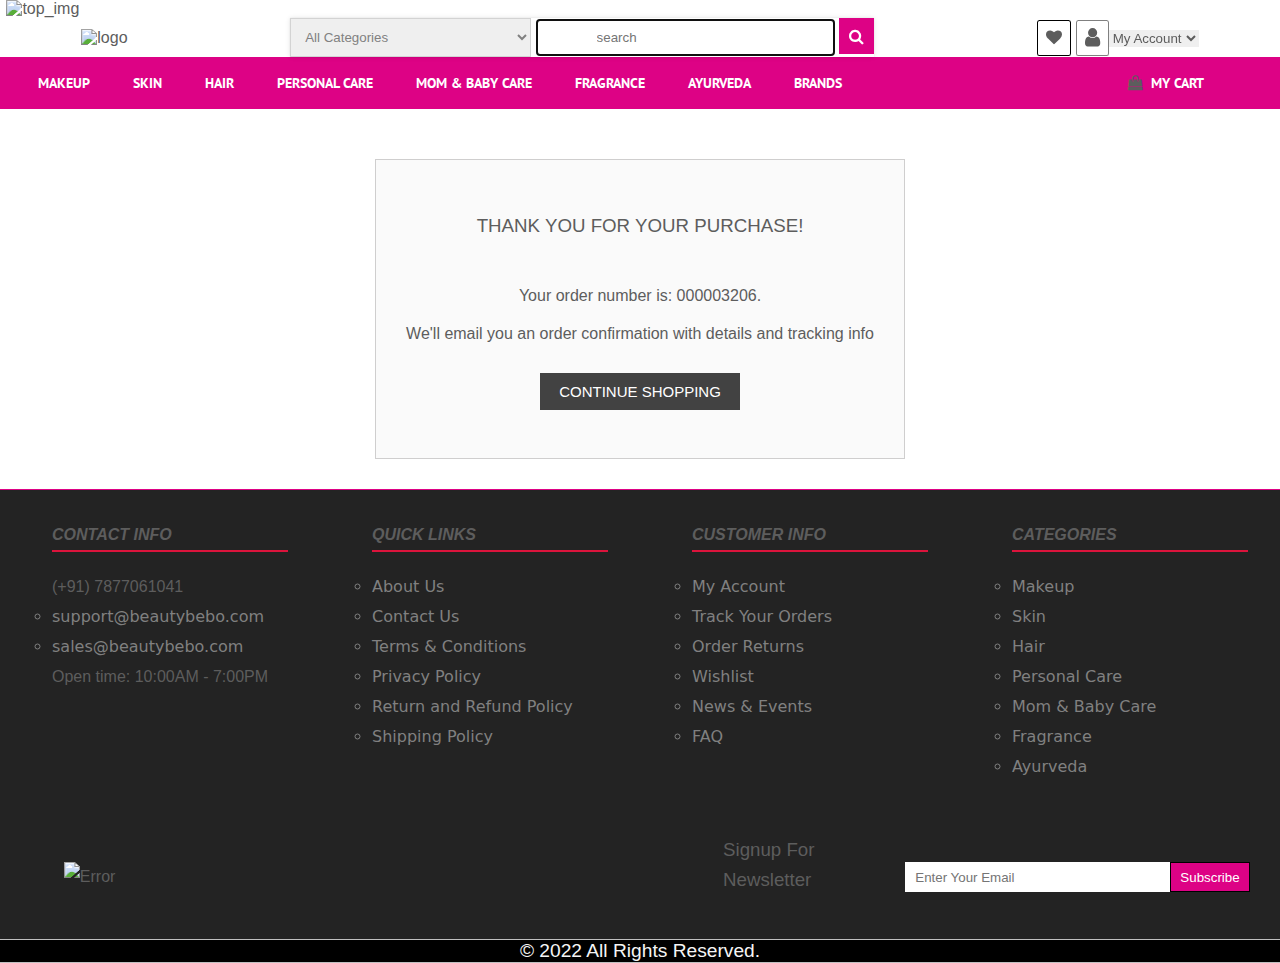
==== confirmorder.html @ 87e05309 "new files all" ====
<!DOCTYPE html>
<html lang="en">
<head>
    <meta charset="UTF-8">
    <meta http-equiv="X-UA-Compatible" content="IE=edge">
    <meta name="viewport" content="width=device-width, initial-scale=1.0">
    <title>Order Confirmed</title>
    <link rel="stylesheet" href="confirmorder.css">
    <link rel="stylesheet" href="https://cdnjs.cloudflare.com/ajax/libs/font-awesome/4.7.0/css/font-awesome.min.css">
    <link
        href="https://fonts.googleapis.com/css2?family=PT+Sans&family=Roboto+Flex:opsz,wght@8..144,300&family=Roboto:wght@500&display=swap"
        rel="stylesheet">

</head>
<body>
    <div id="mySidebar" class="sidebar">
        <a href="javascript:void(0)" class="closebtn" onclick="closeNav()">×</a>
        
        <button class="dropdown-btn">MAKEUP
            <i class="fa fa-caret-down"></i>
            <hr>
        </button>
        
        <div class="dropdown-container">

            <div id="face1">
                <p> FACE</p>
                
            </div>
            <div id="eye_care1">
                <p>EYE</p>
            </div>
            <div id="lips1">
                <p>LIPS</p>
            </div>
            <div id="nails1">
                <p>NAILS</p>
            </div>
            <div id="brush1">
                <p>TOOL BRUSHES</p>
            </div>
        </div>

        <button class="dropdown-btn">SKIN
            <i class="fa fa-caret-down"></i>
            <hr>
        </button>
        
        <div class="dropdown-container">
            <div id="eyeCare1">
                <p>EYE CARE</p>
            </div>
            <div id="faceCare1">
                <p>FACE CARE</p>
            </div>
            <div id="bodyCare1">
                <p>BODY CARE</p>
            </div>
        </div>
        <button class="dropdown-btn">HAIR
            <i class="fa fa-caret-down"></i>
            <hr>
        </button>
       
        <div class="dropdown-container">
            <div id="haircare1">
                <p>HAIR CARE</p>
            </div>
            <div id="hairloss1">
                <p>HAIR LOSS</p>
            </div>
        </div>
        <button class="dropdown-btn">PERSONAL CARE
            <i class="fa fa-caret-down"></i>
            <hr>
        </button>
       
        <div class="dropdown-container">
            <div id="bodybth1">
                <p>BODY BATH</p>
            </div>
            <div id="bathAccess1">
                <p>BATH ACCESSORIES</p>
            </div>
            <div id="bathShower1">
                <p>BODY SHOWER</p>
            </div>
        </div>

        <button class="dropdown-btn">MOM & BABY CARE
            <i class="fa fa-caret-down"></i>
            <hr>
        </button>
        
        <div class="dropdown-container">
            <div id="babyCare1">
                <p>BABY CARE</p>
            </div>
            <div id="momCare1">
                <p>MOM CARE</p>
            </div>
        </div>

        <button class="dropdown-btn">FRAGRANCE
            <i class="fa fa-caret-down"></i>
            <hr>
        </button>
       
        <div class="dropdown-container">
            <ul>
                <li><a href="#">Perfumes</a></li>
                <li><a href="#">Deodrants roll ons</a></li>
                <li><a href="#">Body Mist & Spray</a></li>
            </ul>
        </div>

        <button class="dropdown-btn">AYURVEDA
            <i class="fa fa-caret-down"></i>
            <hr>
        </button>
        
        <div class="dropdown-container">
            <div id="natSkin1">
                <p>NATURAL SKIN</p>
            </div>
            <div id="natHair1">
                <p>NATURAL HAIR</p>
            </div>

        </div>

        <button class="dropdown-btn">BRANDS
            <i class="fa fa-caret-down"></i>
            <hr>
        </button>
          
        <div class="dropdown-container">
            <div id="allBrands1"></div>

        </div>
    </div>
    <div id="top-img">
        <img src="https://www.beautybebo.com/pub/media/ads/ad-desktop.jpg" alt="top_img">
    </div>
    <div id="search-filter">
        <div id="logo">
            <img src="https://www.beautybebo.com/pub/media/logo/default/beautybebo_1.png" alt="logo">
        </div>
        <div id="cateList">
            
            <select class="cate searchbox-cate" name="cate">
                <option value="">All Categories</option>
                <option value="3">- - Makeup</option>
                <option value="8">- - - - Face</option>
                <option value="123">- - - - - - Foundation</option>
                <option value="124">- - - - - - Blush</option>
                <option value="125">- - - - - - Highlighters</option>
                <option value="126">- - - - - - Concealer</option>
                <option value="127">- - - - - - Compact &amp; Powder</option>
                <option value="128">- - - - - - Face Primer</option>
                <option value="129">- - - - - - Makeup Remover</option>
                <option value="130">- - - - - - Contour</option>
                <option value="131">- - - - - - Bronzer</option>
                <option value="132">- - - - - - BB Cream</option>
                <option value="133">- - - - - - Loose Powder</option>
                <option value="134">- - - - - - Setting Spray</option>
                <option value="172">- - - - - - Makeup Kits</option>
                <option value="175">- - - - - - CC Cream</option>
                <option value="9">- - - - Eye</option>
                <option value="135">- - - - - - Eye Shadow</option>
                <option value="136">- - - - - - Eyeliner</option>
                <option value="137">- - - - - - False Eyelashes</option>
                <option value="138">- - - - - - Mascara</option>
                <option value="139">- - - - - - Eye Brow Enhancers</option>
                <option value="140">- - - - - - Kajal</option>
                <option value="141">- - - - - - Under Eye Concealer</option>
                <option value="142">- - - - - - Eye Makeup Remover</option>
                <option value="143">- - - - - - Contact Lenses</option>
                <option value="144">- - - - - - Eye Primer</option>
                <option value="145">- - - - - - Eye-Palettes</option>
                <option value="173">- - - - - - Eye Kit </option>
                <option value="10">- - - - Lips</option>
                <option value="146">- - - - - - Lipstick</option>
                <option value="147">- - - - - - Liquid Lipstick</option>
                <option value="148">- - - - - - Lip Liner</option>
                <option value="149">- - - - - - Lip Gloss</option>
                <option value="150">- - - - - - Lip Balm</option>
                <option value="151">- - - - - - Lip Crayon</option>
                <option value="152">- - - - - - Lip Stain</option>
                <option value="153">- - - - - - Lip Plumper</option>
                <option value="11">- - - - Nails</option>
                <option value="154">- - - - - - Nail Polish</option>
                <option value="155">- - - - - - Manicure &amp; Pedicure Kits</option>
                <option value="156">- - - - - - Nail Care</option>
                <option value="157">- - - - - - Nail Polish Sets</option>
                <option value="158">- - - - - - Nail Art Kits</option>
                <option value="159">- - - - - - Nail Polish Remover</option>
                <option value="12">- - - - Tools brushes</option>
                <option value="161">- - - - - - Face Brush</option>
                <option value="162">- - - - - - Makeup Pouches</option>
                <option value="163">- - - - - - Sponges &amp; Applicators</option>
                <option value="164">- - - - - - Eye Brush</option>
                <option value="166">- - - - - - Blush&nbsp;Brush</option>
                <option value="167">- - - - - - Tweezers</option>
                <option value="168">- - - - - - Lip Brush</option>
                <option value="169">- - - - - - Eyelash Curlers</option>
                <option value="165">- - - - - - - - Brush Sets</option>
                <option value="170">- - - - - - Sharpeners</option>
                <option value="171">- - - - - - Mirrors</option>
                <option value="4">- - Skin</option>
                <option value="13">- - - - Body care</option>
                <option value="77">- - - - - - Body Moisturizers</option>
                <option value="79">- - - - - - Kits &amp; Combos</option>
                <option value="81">- - - - - - Body Sun Care</option>
                <option value="82">- - - - - - Hand Creams</option>
                <option value="83">- - - - - - Body Toners</option>
                <option value="84">- - - - - - Hands &amp; Feet</option>
                <option value="85">- - - - - - Dark Circles &amp; Wrinkles </option>
                <option value="86">- - - - - - Neck Creams</option>
                <option value="87">- - - - - - Brightening Lotion</option>
                <option value="88">- - - - - - Foot Cream</option>
                <option value="90">- - - - - - Night Cream</option>
                <option value="92">- - - - - - Hair Remover Cream</option>
                <option value="95">- - - - - - All Cream</option>
                <option value="179">- - - - - - Day Cream</option>
                <option value="14">- - - - Face care</option>
                <option value="93">- - - - - - Facial Kits</option>
                <option value="96">- - - - - - Moisturizer</option>
                <option value="97">- - - - - - Face Wash</option>
                <option value="98">- - - - - - Facial Wipes</option>
                <option value="99">- - - - - - Brightening Cream</option>
                <option value="101">- - - - - - Face Cleansers</option>
                <option value="102">- - - - - - Face Oil</option>
                <option value="103">- - - - - - Mask &amp; Peels</option>
                <option value="105">- - - - - - Toner &amp; Astringents</option>
                <option value="106">- - - - - - Bleach Creams</option>
                <option value="107">- - - - - - Anti- Ageing Creams</option>
                <option value="108">- - - - - - Face Tools</option>
                <option value="178">- - - - - - Serum</option>
                <option value="15">- - - - Eye Care</option>
                <option value="112">- - - - - - Dark Circles</option>
                <option value="113">- - - - - - Eye Contour Care</option>
                <option value="114">- - - - - - Eye Cream</option>
                <option value="115">- - - - - - Eye Masks</option>
                <option value="116">- - - - - - Eye Serums</option>
                <option value="117">- - - - - - Under Eye Creams</option>
                <option value="118">- - - - - - Under Eye Wrinkles</option>
                <option value="119">- - - - - - Puffiness</option>
                <option value="5">- - Hair</option>
                <option value="17">- - - - Hair Care</option>
                <option value="58">- - - - - - Hair Color/ Dye</option>
                <option value="59">- - - - - - Gels &amp; Waxes</option>
                <option value="60">- - - - - - Hair Spray</option>
                <option value="61">- - - - - - Hairfall &amp; Thinning&nbsp;</option>
                <option value="62">- - - - - - Dandruff</option>
                <option value="63">- - - - - - Color Protection</option>
                <option value="67">- - - - - - Hair Creams &amp; Masks&nbsp;</option>
                <option value="69">- - - - - - Dry Shampoo</option>
                <option value="70">- - - - - - Hair Styling</option>
                <option value="71">- - - - - - Straighteners&nbsp;</option>
                <option value="18">- - - - Hair Loss</option>
                <option value="64">- - - - - - Shampoo</option>
                <option value="66">- - - - - - Hair Oil</option>
                <option value="68">- - - - - - Hair Serum</option>
                <option value="72">- - - - - - Conditioner</option>
                <option value="76">- - - - - - Hair Growth solutions</option>
                <option value="6">- - Personal Care</option>
                <option value="19">- - - - Bath &amp; Body</option>
                <option value="45">- - - - - - Essential Oils</option>
                <option value="46">- - - - - - Ubtan &amp; Face Packs</option>
                <option value="51">- - - - - - Creams</option>
                <option value="52">- - - - - - Foot Cream</option>
                <option value="78">- - - - - - Body Cleansers</option>
                <option value="80">- - - - - - Body Massage Oil</option>
                <option value="89">- - - - - - Body Wash</option>
                <option value="100">- - - - - - Scrubs &amp; Exfoliants</option>
                <option value="20">- - - - Bath &amp; Shower</option>
                <option value="48">- - - - - - Shower Gel</option>
                <option value="49">- - - - - - Body Soaps</option>
                <option value="21">- - - - Bathing Accessories</option>
                <option value="53">- - - - - - Bath Brushes</option>
                <option value="54">- - - - - - Shower Caps</option>
                <option value="55">- - - - - - Sponges</option>
                <option value="56">- - - - - - Loofahs</option>
                <option value="7">- - Mom &amp; Baby Care</option>
                <option value="22">- - - - Baby Care</option>
                <option value="24">- - - - - - Lotions &amp; Creams</option>
                <option value="25">- - - - - - Oils</option>
                <option value="26">- - - - - - Shampoo</option>
                <option value="27">- - - - - - Soaps</option>
                <option value="28">- - - - - - Wipes</option>
                <option value="29">- - - - - - Sterilizer &amp; Cleaners</option>
                <option value="30">- - - - - - Powder</option>
                <option value="31">- - - - - - Diapers</option>
                <option value="32">- - - - - - Bath time </option>
                <option value="33">- - - - - - Rash Cream</option>
                <option value="23">- - - - Mom Care</option>
                <option value="34">- - - - - - Lotions &amp; Creams</option>
                <option value="35">- - - - - - personal Care</option>
                <option value="174">- - Fragrance</option>
                <option value="94">- - - - Perfumes</option>
                <option value="180">- - - - Deodorants-roll-ons</option>
                <option value="181">- - - - Body Mist /Spray</option>
                <option value="177">- - Ayurveda</option>
                <option value="182">- - - - Natural Skin Care </option>
                <option value="185">- - - - - - Body Wash </option>
                <option value="186">- - - - - - Body Lotion</option>
                <option value="187">- - - - - - Sun Protection</option>
                <option value="188">- - - - - - Face Wash </option>
                <option value="189">- - - - - - Mask </option>
                <option value="190">- - - - - - Eye Care</option>
                <option value="191">- - - - - - Scrub</option>
                <option value="198">- - - - - - Lip Care </option>
                <option value="202">- - - - - - Cream</option>
                <option value="203">- - - - - - Cleansers</option>
                <option value="204">- - - - - - Gel</option>
                <option value="205">- - - - - - Pack</option>
                <option value="183">- - - - Natural Hair Care </option>
                <option value="192">- - - - - - Hair Oils</option>
                <option value="193">- - - - - - Hair Serum</option>
                <option value="196">- - - - - - Hair Gel </option>
                <option value="197">- - - - - - Shampoo </option>
                <option value="201">- - - - - - Conditioner </option>
                <option value="206">- - Latest Offer </option>
            </select>
            <input type="search" placeholder="search" autofocus="false">
            <i class="fa fa-search" aria-hidden="true"></i>
           
        </div>
        <div class="account-box-top">
            <div><i class="fa fa-heart" aria-hidden="true"></i></div>
            <div><i class="fa fa-user fa-lg" aria-hidden="true"></i></div>
            <div>
               
                
                <select name="my_account" id="my_account">
                    <option value="">My Account</option>
                    <option value="login">Login</option>
                    <option value="register">Register</option>
                </select>
                
            </div>
               
        </div>
</div>
    <div id="main">
        <button class="openbtn" onclick="openNav()">☰</button>
        <div>
            <a href="mycart.html"><i class="fa fa-shopping-bag" aria-hidden="true"></i>MY CART</a>

            <div id="mycart">

                <a href="#">You have nothing in your cart</a>
            </div>

        </div>
    </div>

    <nav>
        <div id="navbar">

            <ul id="main_ul">

                <li>
                    <a href="#">MAKEUP</a>
                    <div class="nav-item">
                        <div id="main_menu_parent">

                            <div id="face">
                                <p>FACE</p>
                            </div>
                            <div id="eye_care">
                                <p>EYE CARE</p>

                            </div>
                            <div id="lips">
                                <p>LIPS</p>
                            </div>
                            <div id="nails">
                                <p>NAILS</p>
                            </div>
                            <div id="brush">
                                <p>TOOL BRUSHES</p>
                            </div>

                        </div>

                    </div>

                </li>

                <li>
                    <a href="#">SKIN</a>
                    <div class="nav-item">
                        <div id="main_menu_parent">

                            <div id="eyeCare">
                                <p>EYE CARE</p>
                            </div>
                            <div id="faceCare">
                                <p>FACE CARE</p>

                            </div>
                            <div id="bodyCare">
                                <p>BODY CARE</p>
                            </div>
                            <div id="skin-sub-menu-image">
                                <img src="https://www.beautybebo.com/pub/media/mega-menu/SKIN_cATA.jpg"
                                    alt="skin-sub-menu-image">
                            </div>


                        </div>

                    </div>

                </li>

                <li>
                    <a href="#">HAIR</a>
                    <div class="nav-item">
                        <div id="main_menu_parent">

                            <div id="haircare">
                                <p>HAIR CARE</p>
                            </div>
                            <div id="hairloss">
                                <p>HAIR LOSS</p>

                            </div>

                            <div id="hair-sub-menu-image">
                                <img src="https://www.beautybebo.com/pub/media/mega-menu/hair_cata.jpg"
                                    alt="hair-sub-menu-image">
                            </div>
                        </div>
                    </div>




                </li>

                <li>
                    <a href="#">PERSONAL CARE</a>
                    <div class="nav-item">
                        <div id="main_menu_parent">

                            <div id="bodybth">
                                <p>BODY BATH</p>
                            </div>
                            <div id="bathAccess">
                                <p>BATH ACCESSORIES</p>
                            </div>
                            <div id="bathShower">
                                <p>BATH SHOWER</p>
                            </div>
                            <div id="personalcare-sub-menu-image">
                                <img src="https://www.beautybebo.com/pub/media/mega-menu/personal_cata.jpg"
                                    alt="personalcare-sub-menu-image">
                            </div>

                        </div>
                    </div>
                </li>

                <li>
                    <a href="#">MOM & BABY CARE</a>
                    <div class="nav-item">
                        <div id="main_menu_parent">

                            <div id="babyCare">
                                <p>BABY CARE</p>
                            </div>
                            <div id="momCare">
                                <p>MOM CARE</p>
                            </div>
                            <div id="mom_baby-sub-menu-image">
                                <img src="https://www.beautybebo.com/pub/media/mega-menu/mom_baby_cata.jpg"
                                    alt="mom&baby-sub-menu-image">
                            </div>
                        </div>

                    </div>


                </li>

                <li>
                    <a href="#">FRAGRANCE</a>
                    <div class="nav-item">
                        <div id="frag">

                            <div id="fragrance">
                                <ul>
                                    <li><a href="#">Perfumes</a></li>
                                    <li><a href="#">Deodrants roll ons</a></li>
                                    <li><a href="#">Body Mist & Spray</a></li>
                                </ul>
                            </div>



                        </div>

                    </div>

                </li>


                <li>
                    <a href="#">AYURVEDA</a>
                    <div class="nav-item">
                        <div id="main_menu_parent">

                            <div id="natSkin">
                                <p>NATURAL SKIN</p>
                            </div>
                            <div id="natHair">
                                <p>NATURAL HAIR</p>
                            </div>
                            <div id="nature-sub-menu-image">
                                <img src="https://www.beautybebo.com/pub/media/mega-menu/ayurveda_cata.jpg"
                                    alt="nature-sub-menu-image">
                            </div>
                        </div>

                    </div>

                </li>

                <li>
                    <a href="#">BRANDS</a>
                    <div class="nav-item">

                        <div id="main_menu_parent">

                            <div id="allBrands">
                                <div>
                                    <h1 class="brand-head">Top Brands</h1>
                                    <button><a href="#">View All</a></button>
                                </div>
                                <hr>
                            </div>

                        </div>

                    </div>

                </li>
                <li>
                    <a href="mycart.html"><i class="fa fa-shopping-bag" aria-hidden="true"></i>MY CART</a>
                    <div class="nav-item">
                        <div id="mycart">

                            <a href="#">You have nothing in your cart</a>
                        </div>

                    </div>

                </li>

            </ul>
        </div>
    </nav>
  

    <!-- upeer side navabar -->


    <div id="maindiv">
        <div id="main1">
            <h3>THANK YOU FOR YOUR PURCHASE!</h3>
            <p>Your order number is: 000003206.</p>
            <!-- <p></p> -->
            <p>We'll email you an order confirmation with details and tracking info</p>
            <div><a style="color:white" href="index.html">CONTINUE SHOPPING</a> 
            </div>
        </div>
    </div>

    <!-- footer <section></section> -->

    <div id="lower">
        <div>
          <ul class="list">
            <h4 class="subhead">CONTACT INFO</h4>
            <hr />
            <li>(+91) 7877061041</li>
            <a href=""><li>support@beautybebo.com</li></a>
            <a href=""><li>sales@beautybebo.com</li></a>
            <li>Open time: 10:00AM - 7:00PM</li>
          </ul>
        </div>
  
        <div>
          <ul class="list">
            <h4 class="subhead">QUICK LINKS</h4>
            <hr />
            <a href=""><li>About Us</li></a>
            <a href=""><li>Contact Us</li></a>
            <a href=""><li>Terms & Conditions</li></a>
            <a href=""><li>Privacy Policy</li></a>
            <a href=""><li>Return and Refund Policy</li></a>
            <a href=""><li>Shipping Policy</li></a>
          </ul>
        </div>
        <div>
          <ul class="list">
            <h4 class="subhead">CUSTOMER INFO</h4>
            <hr />
            <a href=""><li>My Account</li></a>
            <a href=""><li>Track Your Orders</li></a>
            <a href=""><li>Order Returns</li></a>
            <a href=""><li>Wishlist</li></a>
            <a href=""><li>News & Events</li></a>
            <a href=""><li>FAQ</li></a>
          </ul>
        </div>
        <div>
          <ul class="list">
            <h4 class="subhead">CATEGORIES</h4>
            <hr />
            <a href=""><li>Makeup</li></a>
            <a href=""><li>Skin</li></a>
            <a href=""><li>Hair</li></a>
            <a href=""><li>Personal Care</li></a>
            <a href=""><li>Mom & Baby Care</li></a>
            <a href=""><li>Fragrance</li></a>
            <a href=""><li>Ayurveda</li></a>
          </ul>
        </div>
        <div id="lastdiv">
          <div>
            <img
              src="https://www.beautybebo.com/pub/media/wysiwyg/payment.png"
              alt="Error"
            />
          </div>
          <div>
            <h3 id="lasth3">Signup For Newsletter</h3>
            <form id="lastform">
              <input
                id="lastinput"
                type="email"
                placeholder="Enter Your Email"
                required
              /><button id="btn2">Subscribe</button>
            </form>
          </div>
        </div>
      </div>
      <h5>© 2022 All Rights Reserved.</h5>
</body>
</html>
<script src="navbar.js"></script>
<script src="common.js"></script>
---- confirmorder.css ----
* {
    margin: 0px;
    padding: 0px;
    box-sizing: border-box;
    font-family: 'Franklin Gothic Medium', 'Arial Narrow', Arial, Verdana, Geneva, Tahoma, sans-serif;
    font-weight: lighter;
    color: rgb(93, 93, 93);
    font-weight: 100;
}


ul {
    list-style-type: none;
}

a {
    text-decoration: none;
}

/* ===============================home page top image css==========*/
#top-img {
    margin: auto;
    box-sizing: border-box;
}

#top-img>img {
    display: block;
    width: 99%;
    margin: auto;
}

/* ===============================home page search, filter top of home page etc css==========*/
#search-filter {
    display: flex;
    justify-content: space-around;
    align-items: center;
    flex-wrap: wrap;
}

.account-box-top {
    display: flex;
    justify-content: center;
    align-items: center;

}

.account-box-top {
    display: flex;
    justify-content: space-between;
    align-items: center;

}

.account-box-top>div:first-child {
    border: 1px solid black;
    text-align: center;

    padding: 8px;
    border-radius: 7%;
}

.account-box-top>div:first-child:hover {
    background-color: #dd0285;
}

.account-box-top>div:nth-child(2) {

    text-align: center;
    padding: 8px;
    margin-left: 5px;
    border: 1px solid gray;
    border-radius: 7%;

}

.account-box-top>div:nth-child(2):hover {
    background-color: #dd0285;
}

#search-filter>.account-box-top>p:last-child {
    padding-left: 5px;
}

#search-filter>.account-box-top>p:last-child:hover {

    color: #dd0285;
}

/* search and category filter */
#search-filter>#cateList>select,
input {
    border: 0.5px solid lightgray;
}

#search-filter>#cateList {
    box-shadow: rgba(0, 0, 0, 0.1) 0px 0px 5px 0px, rgba(0, 0, 0, 0.1) 0px 0px 1px 0px;

}

#search-filter>#cateList>select {
    padding: 10px 10px;
    color: #818181;
}

#search-filter>#cateList>input {
    padding: 10px 60px;
}

#search-filter>#cateList>input+i {
    padding: 10px;
    background-color: #dd0285;
    color: white;
}

.account-box-top>div:last-child>select {
    border: none;

}


/* ======================this is main navigationbar of top================== */

nav {
    background-color: #dd0285;
}

nav>#navbar {
    width: 99%;
    position: relative;

}

nav>#navbar>ul {

    margin: auto;

    list-style-type: none;
    display: flex;
    justify-content: left;
    align-items: center;
    flex-wrap: wrap;
    gap: 5px;
    font-size: 16px;
    /* border: 1px solid red; */

}

nav>#navbar>ul>li {
    margin-left: 3%;

}

nav>#navbar>ul>li:last-child {
    margin-left: auto;
    margin-right: 5%;
}

nav>#navbar>ul li>div {

    display: none;
}

nav>#navbar>ul>li>a {
    color: white;
    padding: 17px 0px;
    font-family: 'PT Sans', sans-serif;

    font-size: 14px;
    font-weight: 600;

}

nav>#navbar>ul>li:hover .nav-item {

    display: block;
    width: 90vw;
    height: auto;
    position: absolute;
    top: 28px;
    left: 3%;
    /* text-align: center; */
    background-color: white;
    z-index: 9;

}

nav>#navbar>ul>li:hover .nav-item>#main_menu_parent {
    padding: 20px;
}

nav>#navbar>ul>li:hover .nav-item>#main_menu_parent>div>p {
    padding: 5px;
    font-family: Arial, Helvetica, sans-serif;
    font-weight: 600;
    font-size: 14px;

}

nav>#navbar>ul>li:hover .nav-item>#main_menu_parent>div>ul>li>a {
    font-family: Verdana, Geneva, Tahoma, sans-serif;
    font-size: 12px;
}

nav>#navbar>ul>li:hover .nav-item>#main_menu_parent>div>ul>li>a:hover {
    color: #dd0285;

}

nav>#navbar>.nav-item {
    margin: auto;
}

nav>#navbar:hover .nav-item:nth-child(2) {
    margin-top: 30px;
}

/* css for skin care section */

.nav-item>#main_menu_parent {
    display: grid;
    grid-template-columns: repeat(6, 1fr);
    grid-template-rows: auto;


}

#main_ul>li:nth-child(2)>.nav-item>#main_menu_parent {
    display: grid;
    grid-template-columns: 1fr 1fr 1fr 3fr;
    grid-template-rows: auto;
    margin: auto;
    /* border: 1px solid red; */

}

#main_ul>li:nth-child(2)>.nav-item>#main_menu_parent>#skin-sub-menu-image>img {
    float: right;
}


.nav-item>#main_menu_parent>#face>ul {
    list-style-type: none;
}

.nav-item>#main_menu_parent>div>ul li {
    padding: 5px
}

.nav-item>#main_menu_parent>div>ul>li>a {
    /* color: #222222;
     */
    color: gray;
    text-align: left;
}

/* css for personalcare section */

#main_ul>li:nth-child(3)>.nav-item>#main_menu_parent {

    display: grid;
    grid-template-columns: 1fr 1fr 3fr;
    grid-template-rows: auto;
    margin: auto;
}

#main_ul>li:nth-child(3)>.nav-item>#main_menu_parent>#hair-sub-menu-image>img {
    display: block;
    width: 100%;
}

#main_ul>li:nth-child(4)>.nav-item>#main_menu_parent {

    display: grid;
    grid-template-columns: 1fr 1fr 1fr 3fr;
    grid-template-rows: auto;
    margin: auto;
}


/* css for mom and baby care section */
#main_ul>li:nth-child(5)>.nav-item>#main_menu_parent {

    display: grid;
    grid-template-columns: 1fr 1fr 3fr;
    grid-template-rows: auto;



}

#main_ul>li:nth-child(5)>.nav-item>#main_menu_parent>#mom_baby-sub-menu-image {
    display: flex;
    justify-content: space-around;
    align-items: center;

}

#main_ul>li:nth-child(5)>.nav-item>#main_menu_parent>#mom_baby-sub-menu-image>img {
    width: 100%;
    display: block;
    margin-right: 30px;
    margin-top: 10px;
}

/* css for mom and baby care section */
#main_ul>li:nth-child(7)>.nav-item>#main_menu_parent {

    display: grid;
    grid-template-columns: 1fr 1fr 3fr;
    grid-template-rows: auto;
}

#main_ul>li:nth-child(7)>.nav-item>#main_menu_parent>#mom_baby-sub-menu-image>img {
    width: 100%;
    display: block;
    margin-right: 30px;
    margin-top: 10px;
    border: 2px solid red;

}

/* brand css  */
#main_ul>li:nth-child(8)>.nav-item>#main_menu_parent {
    display: flex;
    justify-content: center;
    margin: auto;
}

#main_ul>li:nth-child(8)>.nav-item>#main_menu_parent>#allBrands>div:first-child {
    display: flex;
    justify-content: space-between;
    margin-top: 3%;

}

#main_ul>li:nth-child(8)>.nav-item>#main_menu_parent>#allBrands>div:first-child>button {
    border: none;
    padding: 10px 15px;
    background-color: red;
    border: 2px solid red;
}

#main_ul>li:nth-child(8)>.nav-item>#main_menu_parent>#allBrands>div:first-child>button>a {
    color: white;

}

#main_ul>li:nth-child(8)>.nav-item>#main_menu_parent>#allBrands>ul>li>a {
    text-align: center;
    color: rgb(20, 19, 19);
    font-family: Arial, Helvetica, sans-serif;
    font-weight: 600;
}


#main_ul>li:nth-child(8)>.nav-item>#main_menu_parent>#allBrands>ul {
    display: grid;
    grid-template-columns: repeat(6, 1fr);
    grid-template-rows: repeat(2, auto);
    text-align: center;
    gap: 20px 15px;
    margin-top: 4%;
    margin-bottom: 4%;
}

#main_ul>li:nth-child(8)>.nav-item>#main_menu_parent>#allBrands>ul>li {
    padding: 15px;
    border: 1px solid grey;
}

.brand-head {
    display: inline-block;
}

/* nav>#navbar>ul>li:hover .nav-item{

   } */
nav>#navbar>ul>li:nth-child(6) {
    position: relative;
}

nav>#navbar>ul>li:nth-child(6)>.nav-item>#frag {
    display: none;
}

nav>#navbar>ul>li:nth-child(6):hover .nav-item>#frag {
    display: block;
    position: absolute;
    width: 28%;
    top: -4px;

}

nav>#navbar>ul>li:nth-child(6):hover .nav-item>#frag>#fragrance>ul {
    margin: auto;
    background-color: white;
    border-radius: 3%;
}

nav>#navbar>ul>li:nth-child(6) .nav-item>#frag>#fragrance>ul li {
    padding: 6px;
}

nav>#navbar>ul>li:nth-child(6) .nav-item>#frag>#fragrance>ul li a {
    color: grey;
    font-size: 14px;
    padding: 6px;
    font-family: Verdana, Geneva, Tahoma, sans-serif;
    font-size: 12px;
}

nav>#navbar>ul>li:nth-child(6):hover .nav-item>#frag>#fragrance>ul li a:hover {

    color: #dd0285;
}

a {
    display: block;
}

nav>#navbar>ul>li:last-child {
    position: relative;
    box-sizing: border-box;

}

nav>#navbar>ul>li:last-child>a>i {
    padding: 0px 8px;
    font-size: 15px;
}

nav>#navbar>ul>li .nav-item>#mycart {
    display: none;
}

nav>#navbar>ul>li:last-child:hover .nav-item>#mycart {
    display: block;
    position: absolute;
    top: -5px;
    left: -50px;
    width: 15%;
    height: 100px;
    padding: 30px 30px;
    margin: auto;
    background-color: #f1f1f1;
    text-align: center;
}

/*=========================================================================================== */
/* second navabar css */
section {
    width: 94%;

    margin: auto;
    margin-top: 1%;
    display: flex;
    justify-content: space-between;
    font-family: Verdana, Geneva, Tahoma, sans-serif;
}

section>#navbar2 {
    width: 24vw;

    padding: 5px;

}

section>#navbar2>a:first-of-type {
    font-family: 'Roboto', sans-serif;

}

section>#navbar2>a:first-child {
    padding: 10px;

    color: black;
}

section>#navbar2>ul {

    display: flex;
    flex-direction: column;
    justify-content: flex-start;


}

section>#navbar2>ul li {
    position: relative;

}

section>#navbar2>ul li a {
    padding: 5px;
    display: block;
    font-size: 14px;
    color: grey;

}

section>#navbar2>ul>li>a>span {
    float: right;
    padding-right: 20px;
}

section>#navbar2>ul li a>img {
    vertical-align: middle;
}

section>#navbar2>ul>li>div {

    display: none;
}

section>#navbar2>ul>li:hover>div {
    display: flex;
    justify-content: space-evenly;
    position: absolute;
    left: 100%;
    top: 4px;
    width: 70vw;
    background-color: aliceblue;
    overflow: hidden;
    z-index: 8;
    padding: 20px;

}

section>#navbar2>ul>li:hover>div>div>ul {
    overflow: hidden;

}

section>#navbar2>ul>li:hover ul>li>a {
    padding: 4px;

    overflow: hidden;
}

section>#navbar2>ul>li:hover>div>div>p:first-child {
    font-family: Arial, Helvetica, sans-serif;
    font-weight: 600;
    font-size: 14px;
    padding-left: 4px;
}

section>#navbar2>ul>li:hover ul>li>a:hover {
    color: #dd0285;
}

section>#navbar2>ul>li>a:hover {
    color: #dd0285;
}

section>#navbar2>ul>li>a>img {
    width: 27px;
    padding: 1px 3px;
}

section>#navbar2>ul>li>div>div:last-child {
    align-self: center;
}

section>#navbar2>ul>li>div>div:last-child>img {
    width: 70%;
    float: right;
}

section>#navbar2>ul>li>div>div:nth-child(4)>img {
    width: 50%;
    float: right;
}

/* ========================================================== */
/* ===========================slider========================== */


/* On smaller screens, decrease text size */
@media only screen and (max-width: 300px) {
    .text {
        font-size: 11px
    }
}

#mySidebar,
#main {
    display: none;
}

/* mediaquery===================================================================== */
/* this is sidebar css */
@media screen and (max-height: 450px) {
    .sidebar {
        padding-top: 15px;
    }

    .sidebar a {
        font-size: 18px;
    }
}

@media screen and (max-width: 992px) {

    section,
    nav {
        display: none;
    }

    #mySidebar,
    #main {
        display: block;
    }

    /* ===============================home page search, filter top of home page etc css==========*/
    #search-filter {
        display: flex;
        justify-content: center;
        align-items: center;
        flex-wrap: wrap;
    }

    #cateList>select {
        display: none;
    }

    #search-filter>#logo {

        order: 0;
    }

    #search-filter>#cataList {
        order: 2;
        margin: 10px;
        background-color: #818181;
    }

    #search-filter>.account-box-top {
        margin-left: auto;
        order: 1;

    }




    /* css for main appearing nav cart */
    #mySidebar>.dropdown-container>div>p {
        font-family: Arial, Helvetica, sans-serif;
        font-weight: 600;
        font-size: 17px;
        padding-left: 28px;
    }

    .dropdown-container {
        display: none;

        padding-left: 8px;
    }

    .fa-caret-down {
        float: right;
        padding-right: 8px;
    }

    .dropdown-btn {
        padding: 6px 8px 6px 16px;
        text-decoration: none;
        font-size: 16px;
        font-family: Arial, Helvetica, sans-serif;
        font-weight: 600;
        color: #818181;
        display: block;
        border: none;
        background: none;
        width: 100%;
        text-align: left;
        cursor: pointer;
        outline: none;
    }

    .sidebar {
        border: 2px solid white;
        background-color: red;
        height: 100%;
        width: 0;
        position: fixed;
        z-index: 1;
        top: 0;
        left: 0;
        background-color: white;
        overflow-x: hidden;
        transition: 0.5s;

        font-size: 14px;
        padding-top: 60px;

    }

    .sidebar hr {
        width: 98%;
        margin: 5px auto;

    }

    .sidebar a {
        padding: 8px 8px 8px 32px;
        text-decoration: none;
        font-size: 16px;
        font-family: Arial, Helvetica, sans-serif;

        font-size: 17px;
        color: #818181;
        display: block;
        transition: 0.3s;

    }

    .sidebar a:hover {
        color: #f1f1f1;
    }

    .sidebar .closebtn {
        position: absolute;
        top: 0;
        right: 25px;
        font-size: 36px;
        margin-left: 50px;
    }

    .openbtn {
        font-size: 20px;
        cursor: pointer;
        background-color: #dd0285;
        color: white;

        border: none;
    }

    .openbtn:hover {
        background-color: #dd0285;
    }

    #main {
        transition: margin-left .5s;
        padding: 16px;
        display: flex;
        justify-content: space-between;
        background-color: #dd0285;
    }

    #main>div>a:first-child {
        position: relative;

    }

    #main>div>a {
        padding: 0px 10px;
        color: white;
        font-family: Verdana, Geneva, Tahoma, sans-serif;
        font-size: 14px;
        font-weight: 600;
        letter-spacing: 0.5px;
    }

    #main>div>#mycart {
        display: none;
    }

    #main>div:hover #mycart {
        position: absolute;
        top: 8%;
        display: block;
        width: 100px;
        height: 100px;
        background-color: white;
        border-radius: 3%;
    }

}

#maindiv {
    width: 530px;
    height: 300px;
    border: 1px solid rgb(207, 206, 206);
    padding: 30px;
    margin: auto;
    margin-top: 50px;
    background-color: #fafafa;
    /* margin: 200px; */
}

#main1 {

    text-align: center;
}

h3 {
    margin-top: 25px;
    margin-bottom: 50px;
}

h3+p {
    margin-bottom: 20px;
    /* display: inline-flex; */
}

h3+p+p {
    /* display: inline; */
    margin-bottom: 30px;
}

/* h3+p+p+p{
    
} */
p+div {
    padding: 10px;
    width: 200px;
    background-color: #424242;
    color: white;
    font-size: 15px;
    margin: auto;
}

p+div:hover {
    background-color: #dd0285;
    color: white;
}


/* footer section */

#lower {
    display: flex;
    width: 100%;
    height: 450px;
    background-color: #232323;
    color: whitesmoke;
    justify-content: space-around;
    line-height: 30px;
    margin-top: 30px;
    flex-wrap: wrap;
    border-top: 1px #dd0285 solid;
  }
  #lower > div {
    width: 20%;
    padding-left: 20px;
  }
  #lower>div:last-child{
    padding: 10px;
    width: 100%;
    height: auto;
    display: flex;
    justify-content: space-between;
    align-items:center ;
  }
  #lastdiv>div{
    padding: 20px;
    width: 30%;
    height: 70px;
    display: flex;
    justify-content: space-evenly;
    align-items: center;
  }
  #lastdiv>div:last-child{
    width: 45%;
  }
  div>img{
    width: 80%;
  }
.list>a>li {
    font-family: system-ui, -apple-system, BlinkMacSystemFont, "Segoe UI",
      Roboto, Oxygen, Ubuntu, Cantarell, "Open Sans", "Helvetica Neue",
      sans-serif;
    color: grey;
    list-style-type: circle;
  }
  .list>a>li:hover {
    color: #dd0285;
  }
  hr {
    margin-bottom: 20px;
    color: crimson;
    border: 1px solid;
  }
  .subhead{
    margin-top: 30px;
    font-family: "Franklin Gothic Medium", "Arial Narrow", Arial, sans-serif;
    font-weight: 600;
    font-style: italic;
  }
  

  /* a {
    text-decoration: none;
    color: black;
  } */
  #lastform{
    display:flex;
  width: 350px;
  }
  
  #lastinput{
    flex-grow:3;
    border: none;
    width: 80px;
    height: 30px;
    padding-left: 10px;
  }
  
  #lastinput:focus{
    outline: none;
  }
  
  #btn2{
    color:white;
    background-color: #dd0285;
    cursor: pointer;
    border: 1px solid black;
    height: 30px;
    /* margin-top: 10px; */
    width: 80px;
  }
  h5{
    display: block;
    background-color: black;
    color: whitesmoke;
    text-align: center;
    border-top: 0.5px solid silver;
    border-bottom: 0.5px solid silver;
    font-size: larger;
    font-weight: lighter;
  }


    /* MEDIA QUERIES FOR MEDIUM SCREEN SIZE */

    @media only screen and (min-width: 480px) and (max-width: 720px) {
    

        #lower {
          width: 100%;
          height: 1200px;
          margin-top: 400px;
        }
        
    #lower > div {
      width: 50%;
    }
    #lower>div:last-child{
      padding: 10px;
      height: auto;
      display: grid;
      justify-content: space-between;
      align-items:center ;
    }
    #lastdiv>div{
      padding: 20px;
      width: 80%;
      height: auto;
      display: flex;
      justify-content: space-evenly;
      align-items: center;
    }
    
    #lastdiv>div:last-child{
      width: 45%;
    }
    h3+input{
      width: 300px;
      height: 40px;
      padding-left: 10px;
      margin-left: 10px;
    }
    #btn2 {
      height: 40px;
      width: 30%;
      margin-top: 10px;
      margin-left: 5px;
    }
    }
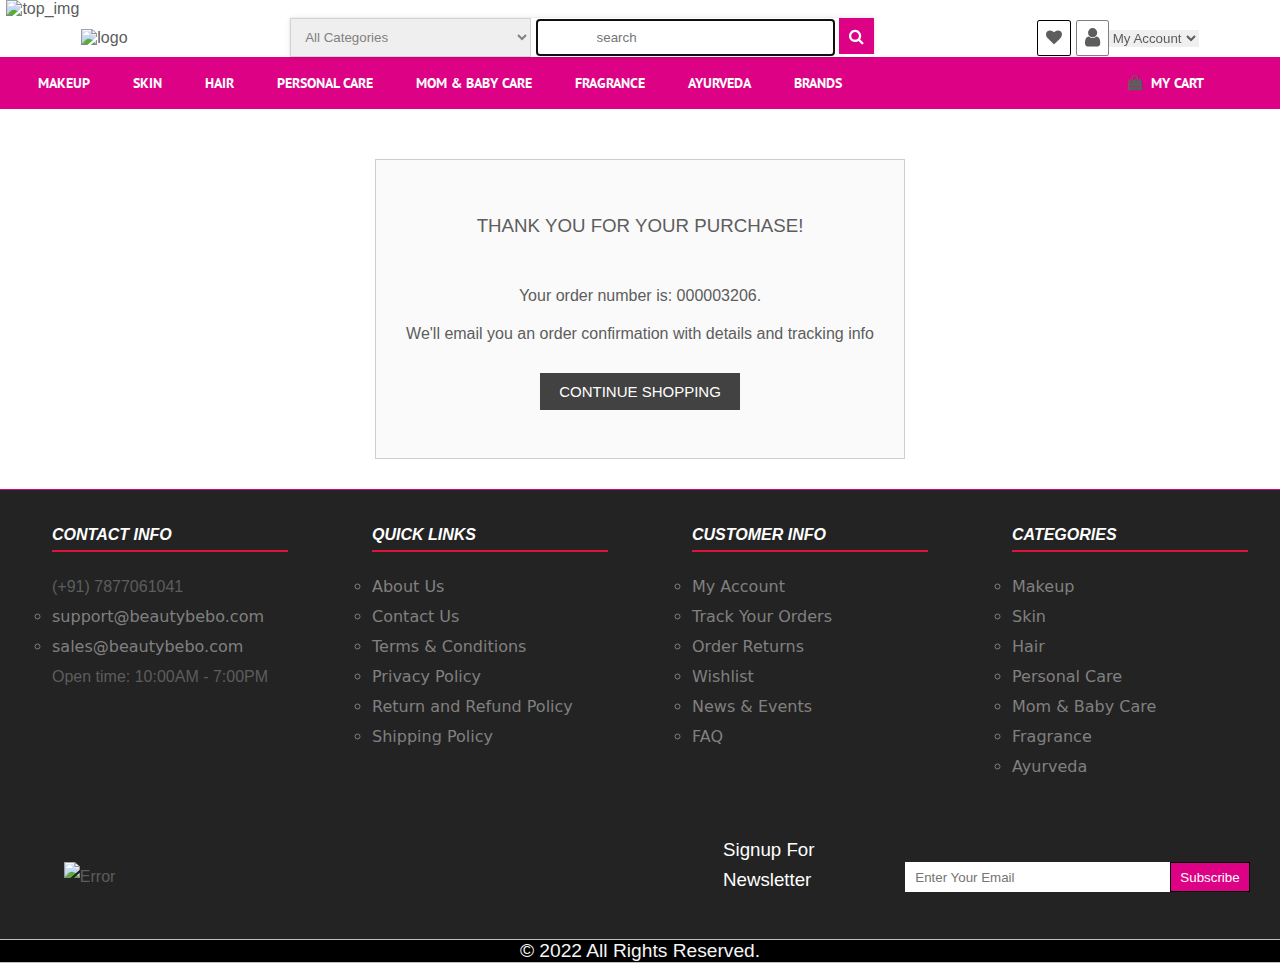
==== commit f090b825: "ho gaya" ====
--- a/confirmorder.html
+++ b/confirmorder.html
@@ -346,7 +346,7 @@
     <div id="main">
         <button class="openbtn" onclick="openNav()">☰</button>
         <div>
-            <a href="mycart.html"><i class="fa fa-shopping-bag" aria-hidden="true"></i>MY CART</a>
+            <a href="#"><i class="fa fa-shopping-bag" aria-hidden="true"></i>MY CART</a>
 
             <div id="mycart">
 
@@ -549,7 +549,7 @@
 
                 </li>
                 <li>
-                    <a href="mycart.html"><i class="fa fa-shopping-bag" aria-hidden="true"></i>MY CART</a>
+                    <a href="#"><i class="fa fa-shopping-bag" aria-hidden="true"></i>MY CART</a>
                     <div class="nav-item">
                         <div id="mycart">
 
@@ -574,7 +574,7 @@
             <p>Your order number is: 000003206.</p>
             <!-- <p></p> -->
             <p>We'll email you an order confirmation with details and tracking info</p>
-            <div><a style="color:white" href="index.html">CONTINUE SHOPPING</a> 
+            <div>CONTINUE SHOPPING
             </div>
         </div>
     </div>
@@ -638,7 +638,7 @@
             />
           </div>
           <div>
-            <h3 id="lasth3">Signup For Newsletter</h3>
+            <h3 style="color: white;">Signup For Newsletter</h3>
             <form id="lastform">
               <input
                 id="lastinput"
--- a/confirmorder.css
+++ b/confirmorder.css
@@ -887,6 +887,7 @@
     font-family: "Franklin Gothic Medium", "Arial Narrow", Arial, sans-serif;
     font-weight: 600;
     font-style: italic;
+    color: white;
   }
   
 
@@ -931,6 +932,10 @@
     font-weight: lighter;
   }
 
+  /* #lasth3{
+    color: white;
+  } */
+
 
     /* MEDIA QUERIES FOR MEDIUM SCREEN SIZE */
 
